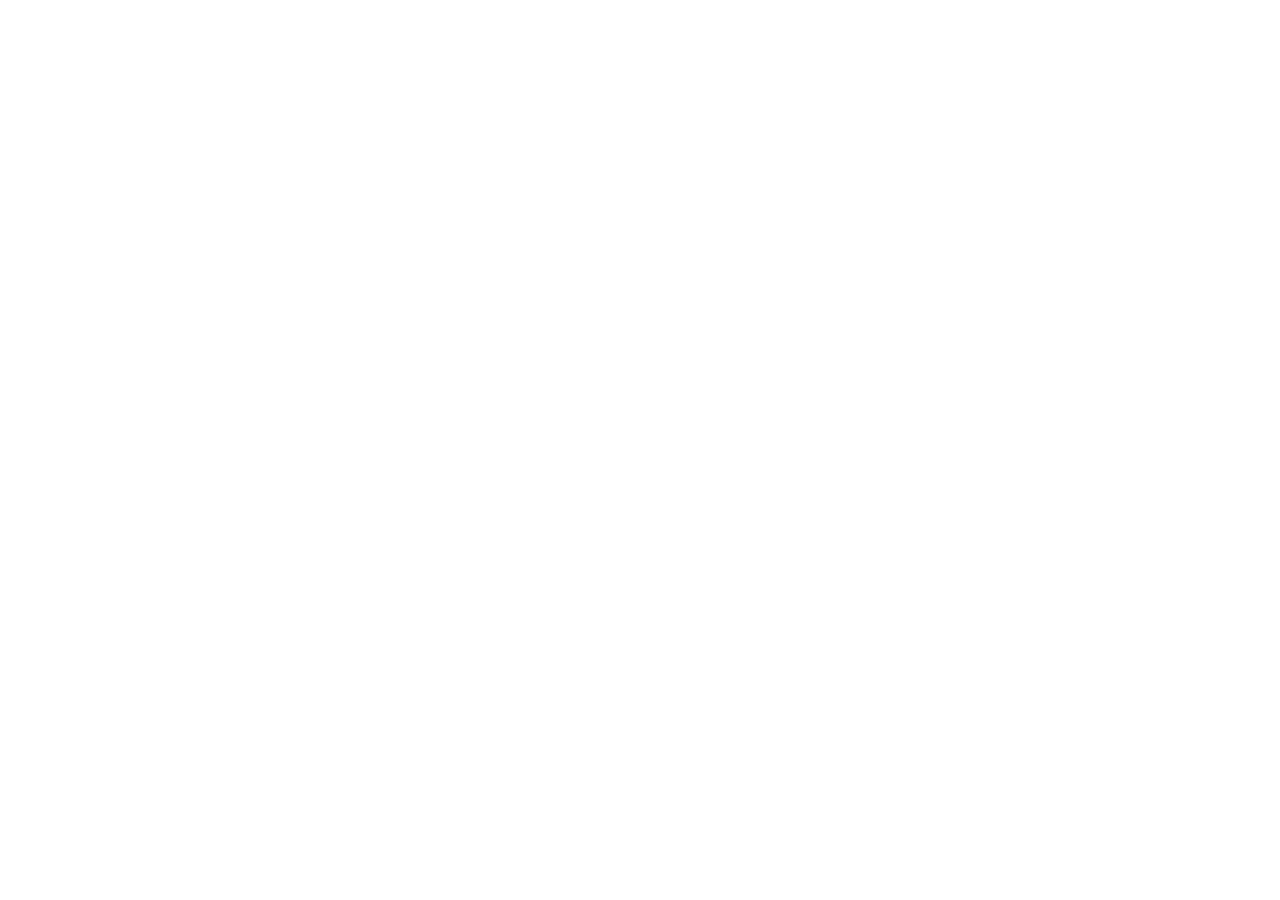
==== index.htm @ 3ba311f9 "Add files via upload" ====
<!DOCTYPE html>
<html lang="en">
<head>
    <meta charset="UTF-8">
    <meta name="viewport" content="width=device-width, initial-scale=1.0">
    <title>Trabajo</title>
    <link rel="stylesheet" href="/css/trabajo.css">
    <script src="./js/main.js" defer></script> 

</head>
<body>
   
    


</body>
</html>
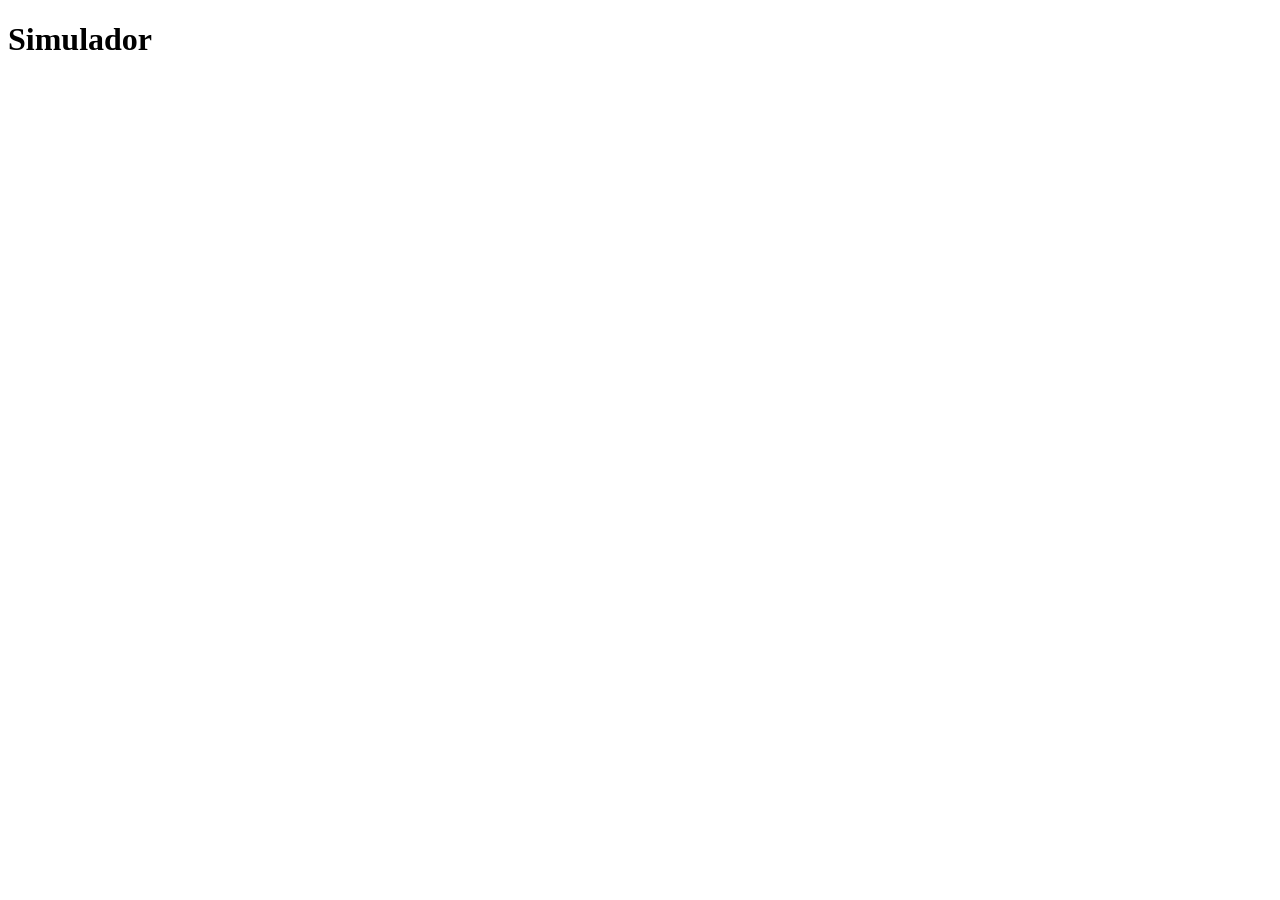
==== commit 7e66ae4d: "Add files via upload" ====
--- a/index.htm
+++ b/index.htm
@@ -1,17 +1,12 @@
 <!DOCTYPE html>
-<html lang="en">
+<html lang="es">
 <head>
     <meta charset="UTF-8">
     <meta name="viewport" content="width=device-width, initial-scale=1.0">
-    <title>Trabajo</title>
-    <link rel="stylesheet" href="/css/trabajo.css">
-    <script src="./js/main.js" defer></script> 
-
+    <title>Checkpoint</title>
+    <script src="main.js" defer></script>
 </head>
 <body>
-   
-    
-
-
+    <h1>Simulador</h1>
 </body>
 </html>
